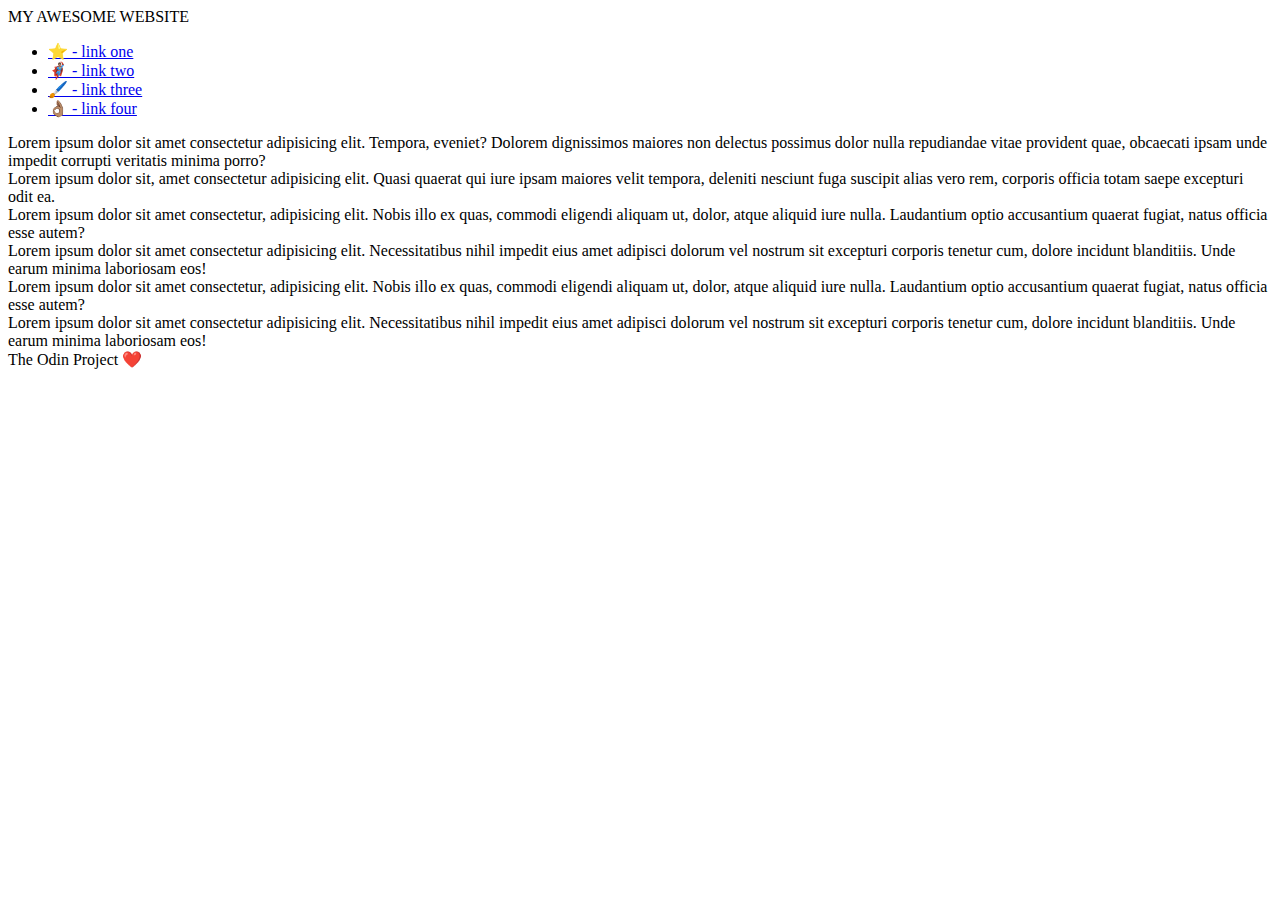
==== flex/07-flex-layout-2/index.html @ 01f84f5c "Add container surrounding cards" ====
<!DOCTYPE html>
<html lang="en">
  <head>
    <meta charset="UTF-8">
    <meta http-equiv="X-UA-Compatible" content="IE=edge">
    <meta name="viewport" content="width=device-width, initial-scale=1.0">
    <title>The Holy Grail</title>
    <link rel="stylesheet" href="style.css">
  </head>
  <body>
    <div class="header">
      MY AWESOME WEBSITE
    </div>
    
    <div class="sidebar">
      <ul>
        <li><a href="#">⭐ - link one</a></li>
        <li><a href="#">🦸🏽‍♂️ - link two</a></li>
        <li><a href="#">🖌️ - link three</a></li>
        <li><a href="#">👌🏽 - link four</a></li>
      </ul>
    </div>

    <div class="cards">
      <div class="card">Lorem ipsum dolor sit amet consectetur adipisicing elit. Tempora, eveniet? Dolorem dignissimos maiores non delectus possimus dolor nulla repudiandae vitae provident quae, obcaecati ipsam unde impedit corrupti veritatis minima porro?</div>
      <div class="card">Lorem ipsum dolor sit, amet consectetur adipisicing elit. Quasi quaerat qui iure ipsam maiores velit tempora, deleniti nesciunt fuga suscipit alias vero rem, corporis officia totam saepe excepturi odit ea.</div>
      <div class="card">Lorem ipsum dolor sit amet consectetur, adipisicing elit. Nobis illo ex quas, commodi eligendi aliquam ut, dolor, atque aliquid iure nulla. Laudantium optio accusantium quaerat fugiat, natus officia esse autem?</div>
      <div class="card">Lorem ipsum dolor sit amet consectetur adipisicing elit. Necessitatibus nihil impedit eius amet adipisci dolorum vel nostrum sit excepturi corporis tenetur cum, dolore incidunt blanditiis. Unde earum minima laboriosam eos!</div>
      <div class="card">Lorem ipsum dolor sit amet consectetur, adipisicing elit. Nobis illo ex quas, commodi eligendi aliquam ut, dolor, atque aliquid iure nulla. Laudantium optio accusantium quaerat fugiat, natus officia esse autem?</div>
      <div class="card">Lorem ipsum dolor sit amet consectetur adipisicing elit. Necessitatibus nihil impedit eius amet adipisci dolorum vel nostrum sit excepturi corporis tenetur cum, dolore incidunt blanditiis. Unde earum minima laboriosam eos!</div>
    </div>
    
    <div class="footer">
      The Odin Project ❤️
    </div>
  </body>
</html>
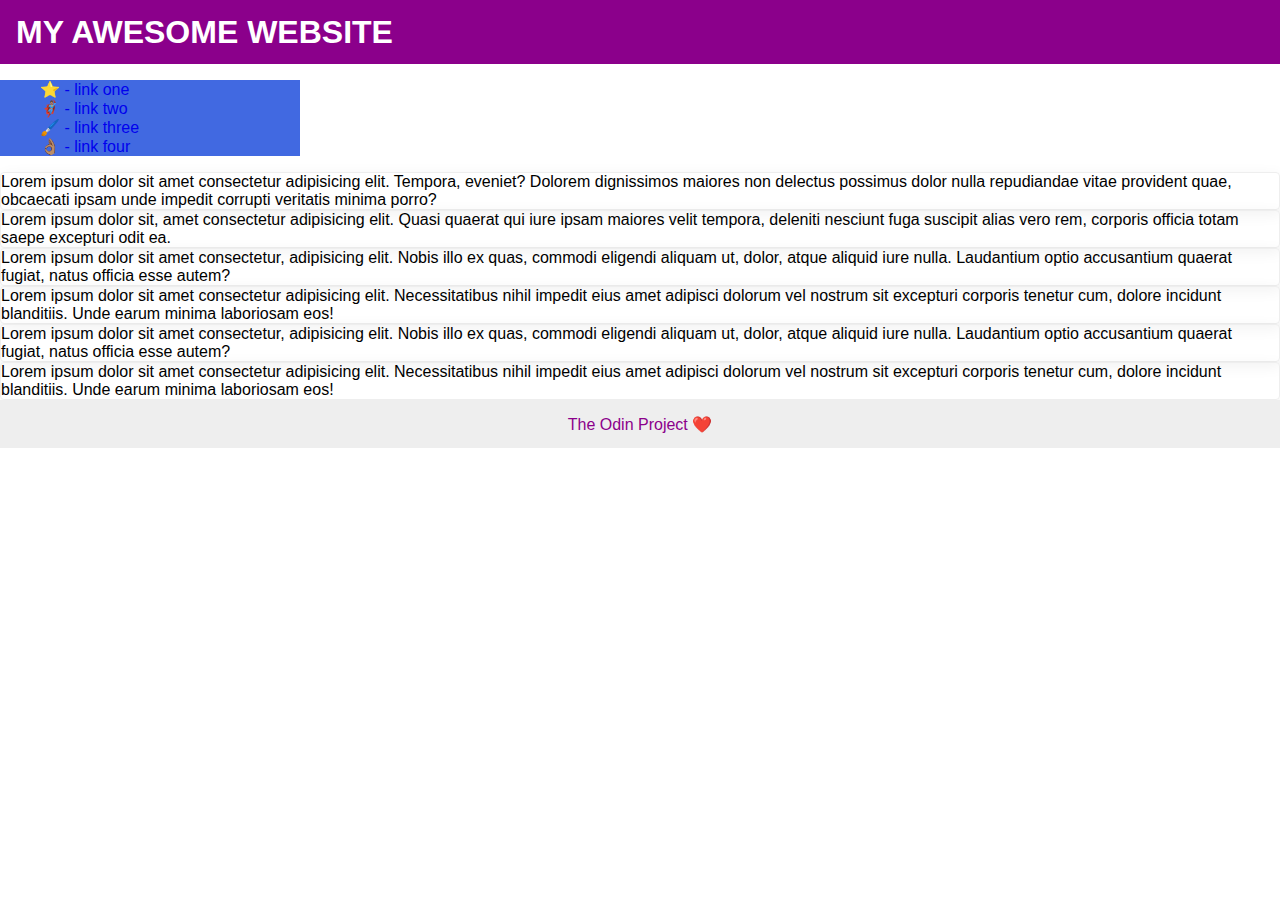
==== commit dff3d87b: "Add container surrounding main content" ====
--- a/flex/07-flex-layout-2/index.html
+++ b/flex/07-flex-layout-2/index.html
@@ -12,24 +12,26 @@
       MY AWESOME WEBSITE
     </div>
     
-    <div class="sidebar">
-      <ul>
-        <li><a href="#">⭐ - link one</a></li>
-        <li><a href="#">🦸🏽‍♂️ - link two</a></li>
-        <li><a href="#">🖌️ - link three</a></li>
-        <li><a href="#">👌🏽 - link four</a></li>
-      </ul>
+    <div class="content">
+      <div class="sidebar">
+        <ul>
+          <li><a href="#">⭐ - link one</a></li>
+          <li><a href="#">🦸🏽‍♂️ - link two</a></li>
+          <li><a href="#">🖌️ - link three</a></li>
+          <li><a href="#">👌🏽 - link four</a></li>
+        </ul>
+      </div>
+
+      <div class="cards">
+        <div class="card">Lorem ipsum dolor sit amet consectetur adipisicing elit. Tempora, eveniet? Dolorem dignissimos maiores non delectus possimus dolor nulla repudiandae vitae provident quae, obcaecati ipsam unde impedit corrupti veritatis minima porro?</div>
+        <div class="card">Lorem ipsum dolor sit, amet consectetur adipisicing elit. Quasi quaerat qui iure ipsam maiores velit tempora, deleniti nesciunt fuga suscipit alias vero rem, corporis officia totam saepe excepturi odit ea.</div>
+        <div class="card">Lorem ipsum dolor sit amet consectetur, adipisicing elit. Nobis illo ex quas, commodi eligendi aliquam ut, dolor, atque aliquid iure nulla. Laudantium optio accusantium quaerat fugiat, natus officia esse autem?</div>
+        <div class="card">Lorem ipsum dolor sit amet consectetur adipisicing elit. Necessitatibus nihil impedit eius amet adipisci dolorum vel nostrum sit excepturi corporis tenetur cum, dolore incidunt blanditiis. Unde earum minima laboriosam eos!</div>
+        <div class="card">Lorem ipsum dolor sit amet consectetur, adipisicing elit. Nobis illo ex quas, commodi eligendi aliquam ut, dolor, atque aliquid iure nulla. Laudantium optio accusantium quaerat fugiat, natus officia esse autem?</div>
+        <div class="card">Lorem ipsum dolor sit amet consectetur adipisicing elit. Necessitatibus nihil impedit eius amet adipisci dolorum vel nostrum sit excepturi corporis tenetur cum, dolore incidunt blanditiis. Unde earum minima laboriosam eos!</div>
+      </div>
     </div>
 
-    <div class="cards">
-      <div class="card">Lorem ipsum dolor sit amet consectetur adipisicing elit. Tempora, eveniet? Dolorem dignissimos maiores non delectus possimus dolor nulla repudiandae vitae provident quae, obcaecati ipsam unde impedit corrupti veritatis minima porro?</div>
-      <div class="card">Lorem ipsum dolor sit, amet consectetur adipisicing elit. Quasi quaerat qui iure ipsam maiores velit tempora, deleniti nesciunt fuga suscipit alias vero rem, corporis officia totam saepe excepturi odit ea.</div>
-      <div class="card">Lorem ipsum dolor sit amet consectetur, adipisicing elit. Nobis illo ex quas, commodi eligendi aliquam ut, dolor, atque aliquid iure nulla. Laudantium optio accusantium quaerat fugiat, natus officia esse autem?</div>
-      <div class="card">Lorem ipsum dolor sit amet consectetur adipisicing elit. Necessitatibus nihil impedit eius amet adipisci dolorum vel nostrum sit excepturi corporis tenetur cum, dolore incidunt blanditiis. Unde earum minima laboriosam eos!</div>
-      <div class="card">Lorem ipsum dolor sit amet consectetur, adipisicing elit. Nobis illo ex quas, commodi eligendi aliquam ut, dolor, atque aliquid iure nulla. Laudantium optio accusantium quaerat fugiat, natus officia esse autem?</div>
-      <div class="card">Lorem ipsum dolor sit amet consectetur adipisicing elit. Necessitatibus nihil impedit eius amet adipisci dolorum vel nostrum sit excepturi corporis tenetur cum, dolore incidunt blanditiis. Unde earum minima laboriosam eos!</div>
-    </div>
-    
     <div class="footer">
       The Odin Project ❤️
     </div>
--- a/flex/07-flex-layout-2/style.css
+++ b/flex/07-flex-layout-2/style.css
@@ -0,0 +1,49 @@
+body {
+  font-family: -apple-system, BlinkMacSystemFont, 'Segoe UI', Roboto, Oxygen, Ubuntu, Cantarell, 'Open Sans', 'Helvetica Neue', sans-serif;
+  margin: 0;
+  min-height: 100vh;
+  display: flex;
+  flex-direction: column;
+}
+
+a {
+  text-decoration: none;
+}
+
+ul {
+  list-style-type: none;
+}
+
+.header {
+  background: darkmagenta;
+  color: white;
+  font-size: 32px;
+  font-weight: 900;
+  display: flex;
+  align-items: center;
+  max-block-size: 1em;
+  padding: 16px;
+}
+
+.footer {
+  height: 72px;
+  background: #eee;
+  color: darkmagenta;
+  display: flex;
+  justify-content: center;
+  align-items: center;
+  max-block-size: 1em;
+  padding: 16px;
+}
+
+.sidebar {
+  width: 300px;
+  background: royalblue;
+  box-sizing: border-box;
+}
+
+.card {
+  border: 1px solid #eee;
+  box-shadow: 2px 4px 16px rgba(0,0,0,.06);
+  border-radius: 4px;
+}